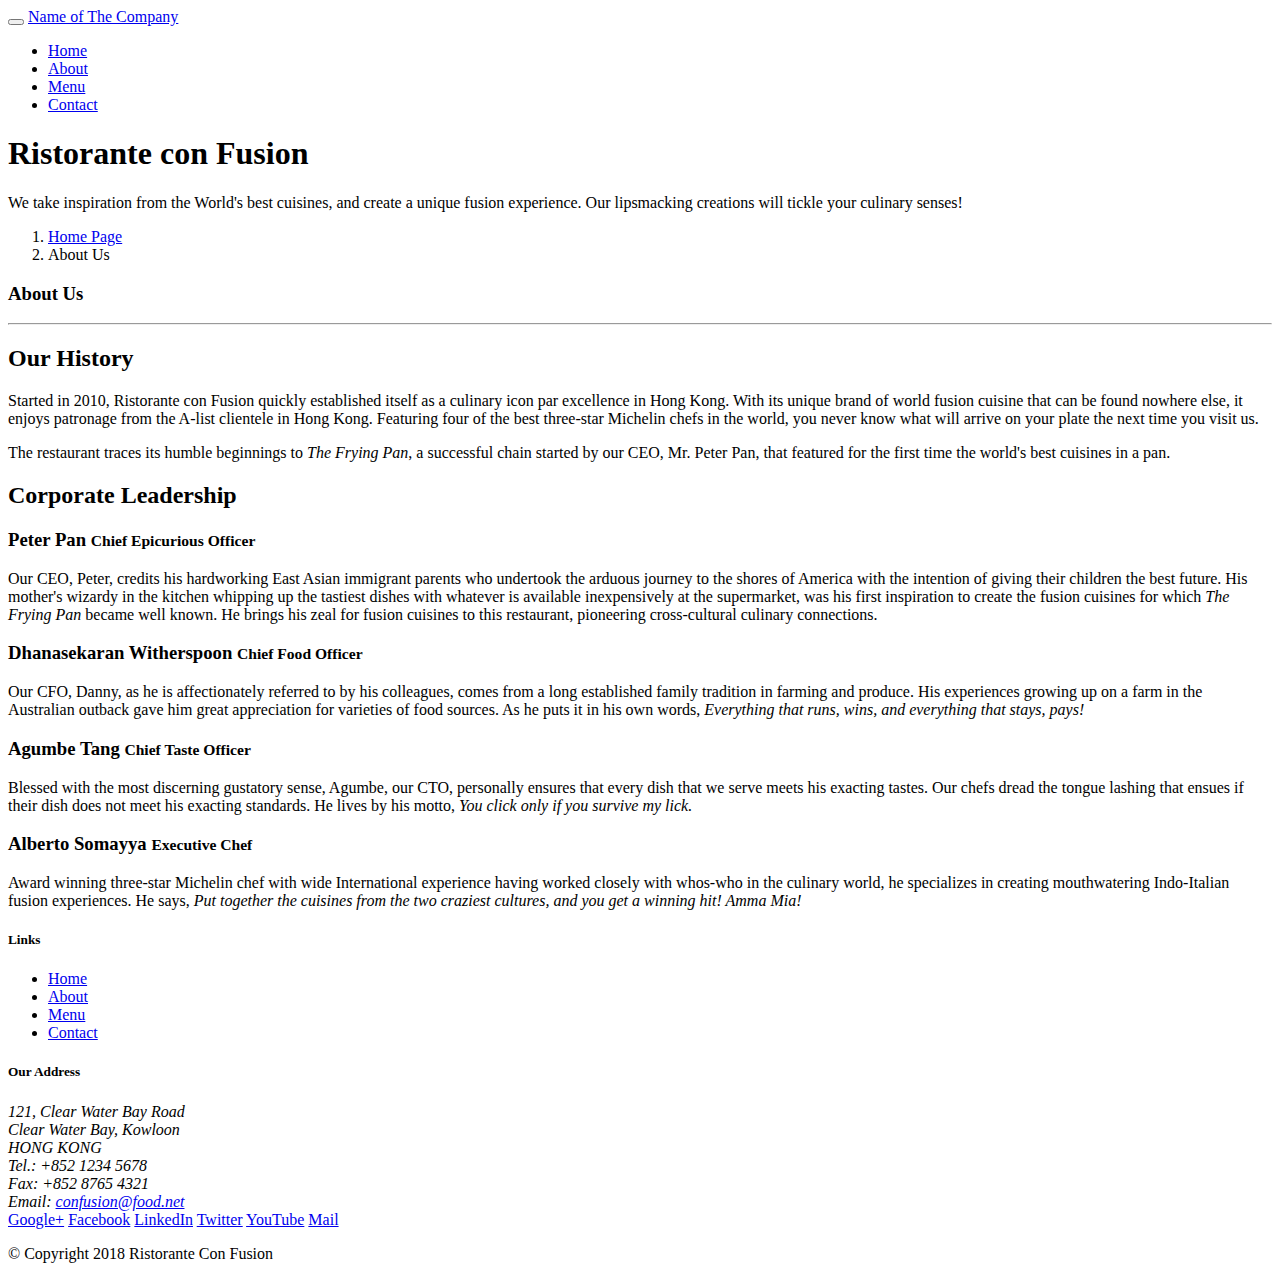
==== aboutus.html @ 137b9569 "Exercise (Instructions): Navbar and Breadcrumbs" ====
<!DOCTYPE html>
<html lang="en">
<head>

    <title>Ristorante Con Fusion: About Us</title>

</head>

<body>
    <nav class="navbar navbar-dark navbar-expand-sm fixed-top">
        <div class="container">
            <button class="navbar-toggler" type="button" data-toggle="collapse" data-target="#Navbar">
                <span class="navbar-toggler-icon"></span>
            </button>
            <a class="navbar-brand mr-auto" href="#">Name of The Company</a>
            <div class="collapse navbar-collapse" id="Navbar">
                <ul class="navbar-nav mr-auto">
                    <li class="nav-item"><a class="nav-link" href="./index.html">Home</a></li>
                    <li class="nav-item"><a class="nav-link" href="./aboutus.html">About</a></li>
                    <li class="nav-item"><a class="nav-link" href="#">Menu</a></li>
                    <li class="nav-item"><a class="nav-link" href="#">Contact</a></li>
                </ul>
            </div>
        </div>
    </nav>
    <header class="jumbotron">
        <div class="container">
            <div class="row row-header">
                <div class="col-12 col-sm-6">
                    <h1>Ristorante con Fusion</h1>
                    <p>We take inspiration from the World's best cuisines, and create a unique fusion experience. Our lipsmacking creations will tickle your culinary senses!</p>
                </div>
                <div class="col-12 col-sm">
                </div>
            </div>
        </div>
    </header>

    <div>
        <div>
            <ol class="col-12 breadcrumb">
                <li class="breadcrump-item"><a href="./index.html">Home Page</a></li>
                <li class="breadcrump-item active"><a>About Us</a></li>
            </ol>
            <div>
               <h3>About Us</h3>
               <hr>
            </div>
        </div>

        <div>
            <div>
                <h2>Our History</h2>
                <p>Started in 2010, Ristorante con Fusion quickly established itself as a culinary icon par excellence in Hong Kong. With its unique brand of world fusion cuisine that can be found nowhere else, it enjoys patronage from the A-list clientele in Hong Kong.  Featuring four of the best three-star Michelin chefs in the world, you never know what will arrive on your plate the next time you visit us.</p>
                <p>The restaurant traces its humble beginnings to <em>The Frying Pan</em>, a successful chain started by our CEO, Mr. Peter Pan, that featured for the first time the world's best cuisines in a pan.</p>
            </div>
            <div>
            </div>
        </div>


        <div>
            <div>
                <h2>Corporate Leadership</h2>
                <h3>Peter Pan <small>Chief Epicurious Officer</small></h3>
                <p>Our CEO, Peter, credits his hardworking East Asian immigrant parents who undertook the arduous journey to the shores of America with the intention of giving their children the best future. His mother's wizardy in the kitchen whipping up the tastiest dishes with whatever is available inexpensively at the supermarket, was his first inspiration to create the fusion cuisines for which <em>The Frying Pan</em> became well known. He brings his zeal for fusion cuisines to this restaurant, pioneering cross-cultural culinary connections.</p>
                <h3>Dhanasekaran Witherspoon <small>Chief Food Officer</small></h3>
                <p>Our CFO, Danny, as he is affectionately referred to by his colleagues, comes from a long established family tradition in farming and produce. His experiences growing up on a farm in the Australian outback gave him great appreciation for varieties of food sources. As he puts it in his own words, <em>Everything that runs, wins, and everything that stays, pays!</em></p>
                <h3>Agumbe Tang <small>Chief Taste Officer</small></h3>
                <p>Blessed with the most discerning gustatory sense, Agumbe, our CTO, personally ensures that every dish that we serve meets his exacting tastes. Our chefs dread the tongue lashing that ensues if their dish does not meet his exacting standards. He lives by his motto, <em>You click only if you survive my lick.</em></p>
                <h3>Alberto Somayya <small>Executive Chef</small></h3>
                <p>Award winning three-star Michelin chef with wide International experience having worked closely with whos-who in the culinary world, he specializes in creating mouthwatering Indo-Italian fusion experiences. He says, <em>Put together the cuisines from the two craziest cultures, and you get a winning hit! Amma Mia!</em></p>
            </div>
       </div>

    </div>

    <footer class="footer">
        <div class="container">
            <div class="row">             
                <div class="col-4 offset-1 col-sm-2">
                    <h5>Links</h5>
                    <ul class="list-unstyled">
                        <li><a href="#">Home</a></li>
                        <li><a href="#">About</a></li>
                        <li><a href="#">Menu</a></li>
                        <li><a href="#">Contact</a></li>
                    </ul>
                </div>
                <div class="col-7 col-sm-5">
                    <h5>Our Address</h5>
                    <address>
		              121, Clear Water Bay Road<br>
		              Clear Water Bay, Kowloon<br>
		              HONG KONG<br>
		              Tel.: +852 1234 5678<br>
		              Fax: +852 8765 4321<br>
		              Email: <a href="mailto:confusion@food.net">confusion@food.net</a>
		           </address>
                </div>
                <div class="col-12 col-sm-4 align-self-center">
                    <div class="text-center">
                        <a href="http://google.com/+">Google+</a>
                        <a href="http://www.facebook.com/profile.php?id=">Facebook</a>
                        <a href="http://www.linkedin.com/in/">LinkedIn</a>
                        <a href="http://twitter.com/">Twitter</a>
                        <a href="http://youtube.com/">YouTube</a>
                        <a href="mailto:">Mail</a>
                    </div>
                </div>
           </div>
           <div class="row justify-content-center">             
                <div class="col-auto">
                    <p>© Copyright 2018 Ristorante Con Fusion</p>
                </div>
           </div>
        </div>
    </footer>
</body></html>
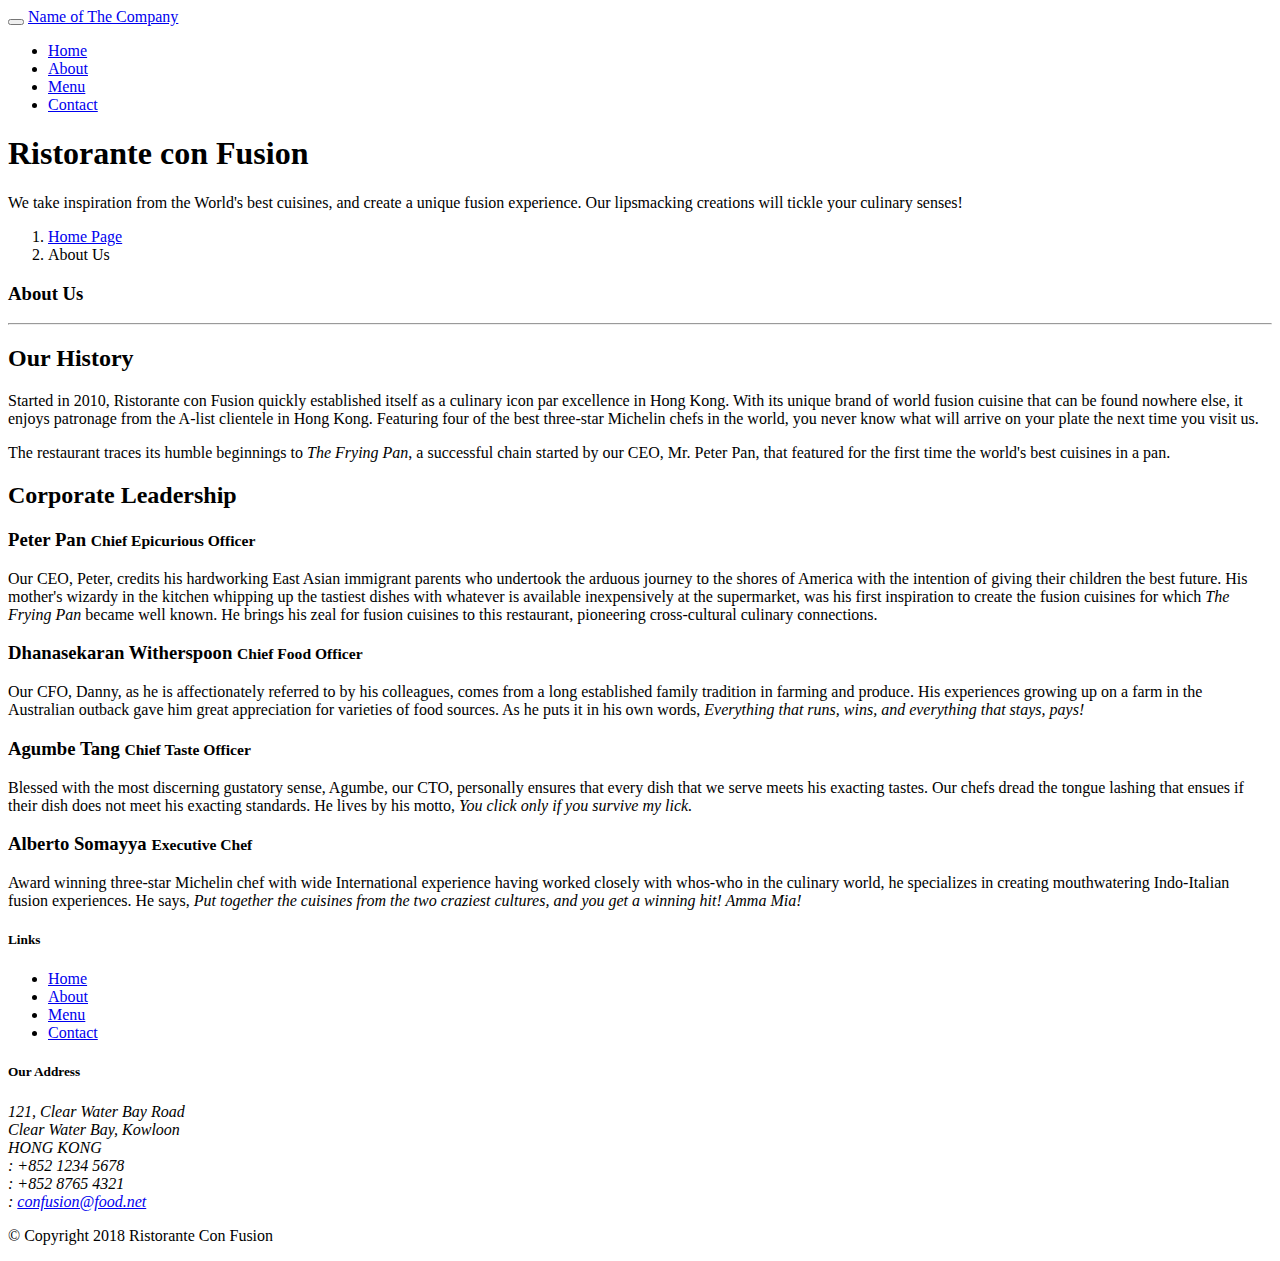
==== commit 235b2b78: "Exercise: Icon Fonts" ====
--- a/aboutus.html
+++ b/aboutus.html
@@ -1,9 +1,18 @@
 <!DOCTYPE html>
 <html lang="en">
 <head>
+    <title>Ristorante Con Fusion: About Us</title>
+        <!-- Required meta tags always come first -->
+        <meta charset="utf-8">
+        <meta name="viewport" content="width=device-width, initial-scale=1, shrink-to-fit=no">
+        <meta http-equiv="x-ua-compatible" content="ie=edge">
 
-    <title>Ristorante Con Fusion: About Us</title>
-
+        <!-- Bootstrap CSS -->
+        <link rel="stylesheet" href="node_modules/bootstrap/dist/css/bootstrap.min.css">
+        <link rel="stylesheet" href="node_modules/font-awesome/css/font-awesome.min.css">
+        <link rel="stylesheet" href="node_modules/bootstrap-social/bootstrap-social.css">
+        <link rel="stylesheet" href="css/styles.css">
+    <title>Ristorante Con Fusion</title>
 </head>
 
 <body>
@@ -15,10 +24,10 @@
             <a class="navbar-brand mr-auto" href="#">Name of The Company</a>
             <div class="collapse navbar-collapse" id="Navbar">
                 <ul class="navbar-nav mr-auto">
-                    <li class="nav-item"><a class="nav-link" href="./index.html">Home</a></li>
-                    <li class="nav-item"><a class="nav-link" href="./aboutus.html">About</a></li>
-                    <li class="nav-item"><a class="nav-link" href="#">Menu</a></li>
-                    <li class="nav-item"><a class="nav-link" href="#">Contact</a></li>
+                    <li class="nav-item"><a class="nav-link" href="./index.html"><span class="fa fa-home fa-lg"></span> Home</a></li>
+                    <li class="nav-item active"><a class="nav-link" href="./aboutus.html"><span class="fa fa-info fa-lg"></span> About</a></li>
+                    <li class="nav-item"><a class="nav-link" href="#"><span class="fa fa-list fa-lg"></span> Menu</a></li>
+                    <li class="nav-item"><a class="nav-link" href="#"><span class="fa fa-address-card fa-lg"></span> Contact</a></li>
                 </ul>
             </div>
         </div>
@@ -93,19 +102,20 @@
 		              121, Clear Water Bay Road<br>
 		              Clear Water Bay, Kowloon<br>
 		              HONG KONG<br>
-		              Tel.: +852 1234 5678<br>
-		              Fax: +852 8765 4321<br>
-		              Email: <a href="mailto:confusion@food.net">confusion@food.net</a>
+		              <i class="fa fa-phone fa-lg"></i>: +852 1234 5678<br>
+                      <i class="fa fa-fax fa-lg"></i>: +852 8765 4321<br>
+                      <i class="fa fa-envelope fa-lg"></i>: 
+                      <a href="mailto:confusion@food.net">confusion@food.net</a>
 		           </address>
                 </div>
                 <div class="col-12 col-sm-4 align-self-center">
                     <div class="text-center">
-                        <a href="http://google.com/+">Google+</a>
-                        <a href="http://www.facebook.com/profile.php?id=">Facebook</a>
-                        <a href="http://www.linkedin.com/in/">LinkedIn</a>
-                        <a href="http://twitter.com/">Twitter</a>
-                        <a href="http://youtube.com/">YouTube</a>
-                        <a href="mailto:">Mail</a>
+                        <a class="btn btn-social-icon btn-google" href="http://google.com/+"><i class="fa fa-google-plus"></i></a>
+                        <a class="btn btn-social-icon btn-facebook" href="http://www.facebook.com/profile.php?id="><i class="fa fa-facebook"></i></a>
+                        <a class="btn btn-social-icon btn-linkedin" href="http://www.linkedin.com/in/"><i class="fa fa-linkedin"></i></a>
+                        <a class="btn btn-social-icon btn-twitter" href="http://twitter.com/"><i class="fa fa-twitter"></i></a>
+                        <a class="btn btn-social-icon btn-google" href="http://youtube.com/"><i class="fa fa-youtube"></i></a>
+                        <a class="btn btn-social-icon" href="mailto:"><i class="fa fa-envelope-o"></i></a>
                     </div>
                 </div>
            </div>
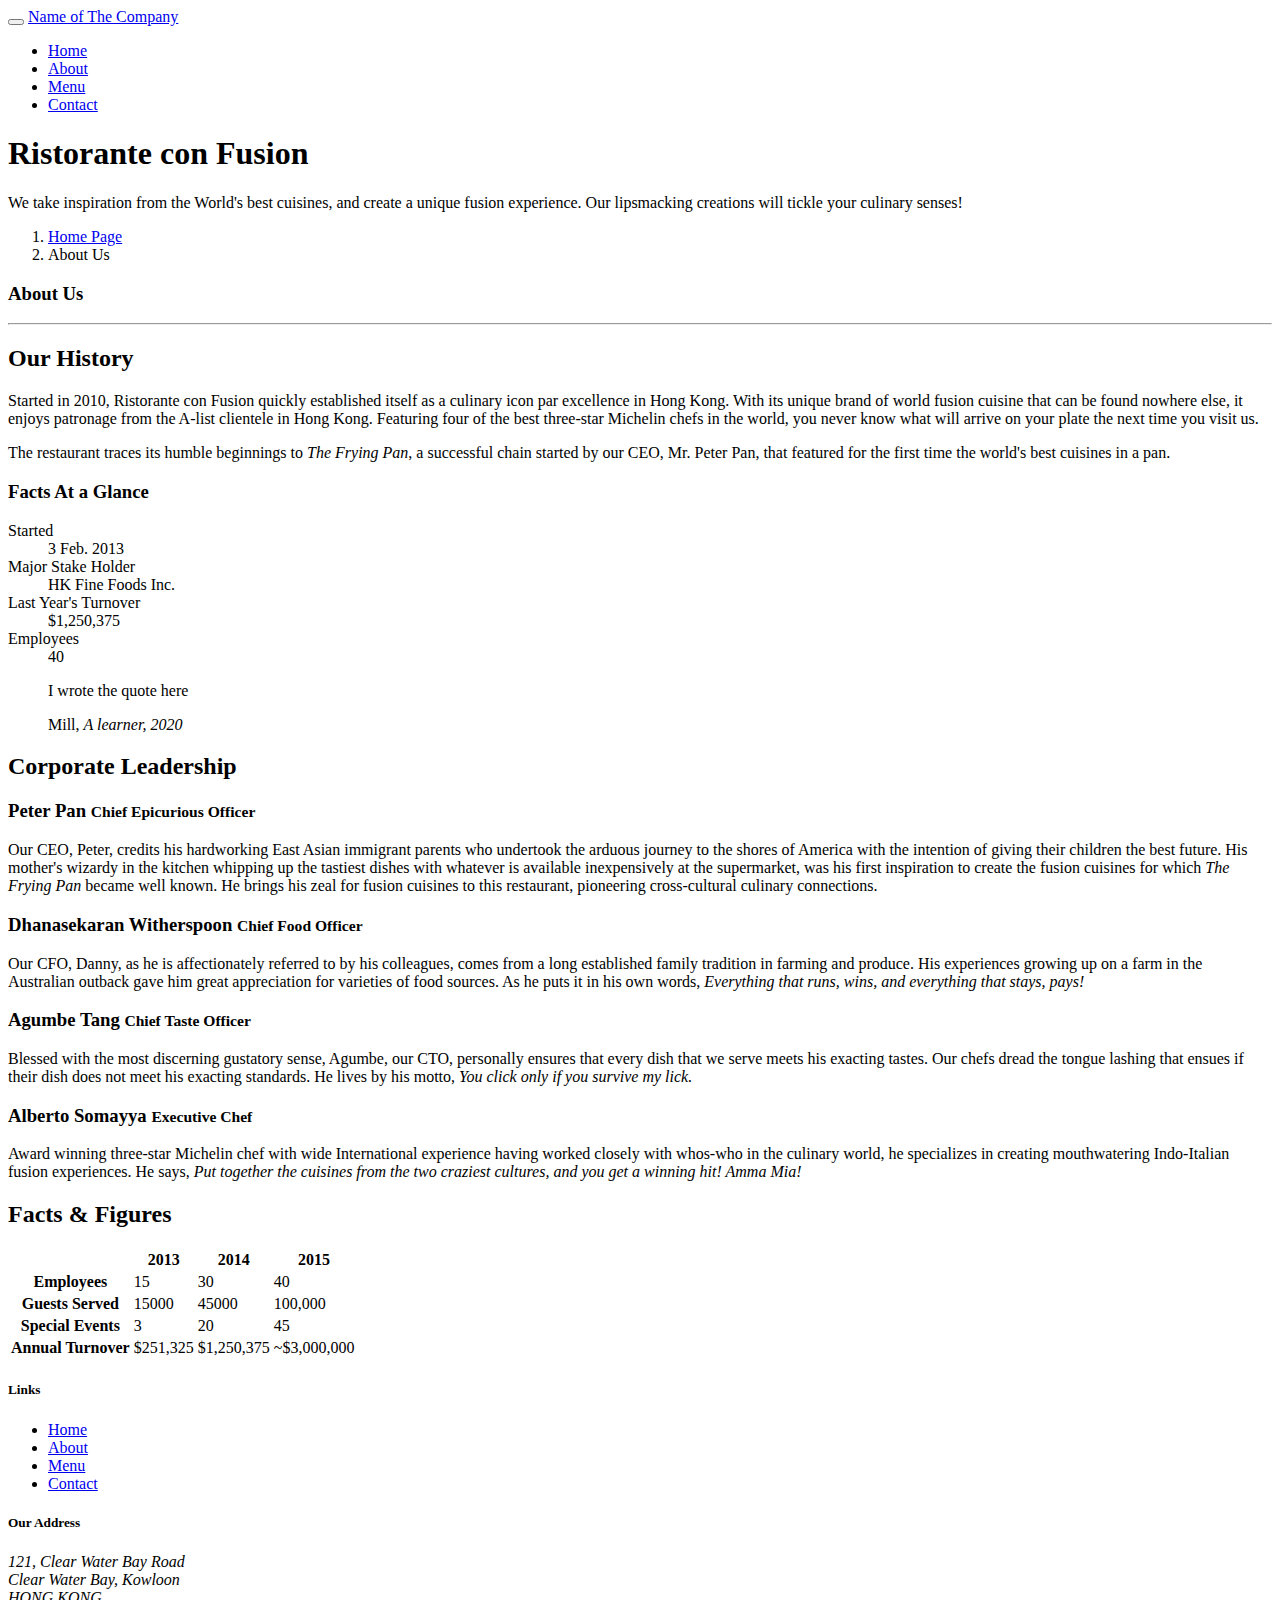
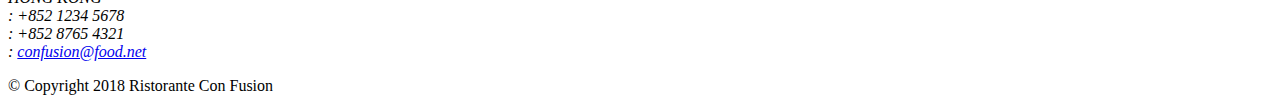
==== commit c30d21ec: "Displaying Content: Tables and Cards" ====
--- a/aboutus.html
+++ b/aboutus.html
@@ -27,7 +27,7 @@
                     <li class="nav-item"><a class="nav-link" href="./index.html"><span class="fa fa-home fa-lg"></span> Home</a></li>
                     <li class="nav-item active"><a class="nav-link" href="./aboutus.html"><span class="fa fa-info fa-lg"></span> About</a></li>
                     <li class="nav-item"><a class="nav-link" href="#"><span class="fa fa-list fa-lg"></span> Menu</a></li>
-                    <li class="nav-item"><a class="nav-link" href="#"><span class="fa fa-address-card fa-lg"></span> Contact</a></li>
+                    <li class="nav-item"><a class="nav-link" href="./contactus.html"><span class="fa fa-address-card fa-lg"></span> Contact</a></li>
                 </ul>
             </div>
         </div>
@@ -63,7 +63,32 @@
                 <p>Started in 2010, Ristorante con Fusion quickly established itself as a culinary icon par excellence in Hong Kong. With its unique brand of world fusion cuisine that can be found nowhere else, it enjoys patronage from the A-list clientele in Hong Kong.  Featuring four of the best three-star Michelin chefs in the world, you never know what will arrive on your plate the next time you visit us.</p>
                 <p>The restaurant traces its humble beginnings to <em>The Frying Pan</em>, a successful chain started by our CEO, Mr. Peter Pan, that featured for the first time the world's best cuisines in a pan.</p>
             </div>
-            <div>
+            <div class="col-12 col-sm-6">
+                <div class="card">
+                    <h3 class="card-header bg-primary text-white">Facts At a Glance</h3>
+                    <div class="card-body">
+                        <dl class="row">
+                            <dt class="col-6">Started</dt>
+                            <dd class="col-6">3 Feb. 2013</dd>
+                            <dt class="col-6">Major Stake Holder</dt>
+                            <dd class="col-6">HK Fine Foods Inc.</dd>
+                            <dt class="col-6">Last Year's Turnover</dt>
+                            <dd class="col-6">$1,250,375</dd>
+                            <dt class="col-6">Employees</dt>
+                            <dd class="col-6">40</dd>
+                        </dl>
+                    </div>
+                </div>
+            </div>
+            <div class="col-12">
+                <div class="card card-body bg-light">
+                    <blockquote class="blockquote">
+                        <p class="mb-0">I wrote the quote here</p>
+                        <footer class="blockquote-footer">Mill,
+                            <cite title="Source Title">A learner, 2020</cite>
+                        </footer>
+                    </blockquote>
+                </div>
             </div>
         </div>
 
@@ -81,7 +106,50 @@
                 <p>Award winning three-star Michelin chef with wide International experience having worked closely with whos-who in the culinary world, he specializes in creating mouthwatering Indo-Italian fusion experiences. He says, <em>Put together the cuisines from the two craziest cultures, and you get a winning hit! Amma Mia!</em></p>
             </div>
        </div>
-
+       <div class="row row-content">
+            <div class="col-12 col-sm-9">
+                <h2>Facts &amp; Figures</h2>
+                <div class="table-responsive">
+                    <table class="table table-striped">
+                        <thead class="thead-dark">
+                            <tr>
+                                <th>&nbsp;</th>
+                                <th>2013</th>
+                                <th>2014</th>
+                                <th>2015</th>
+                            </tr>
+                        </thead>
+                        <tbody>
+                            <tr>
+                                <th>Employees</th>
+                                <td>15</td>
+                                <td>30</td>
+                                <td>40</td>
+                            </tr>
+                            <tr>
+                                <th>Guests Served</th>
+                                <td>15000</td>
+                                <td>45000</td>
+                                <td>100,000</td>
+                            </tr>
+                            <tr>
+                                <th>Special Events</th>
+                                <td>3</td>
+                                <td>20</td>
+                                <td>45</td>
+                            </tr>
+                            <tr>
+                                <th>Annual Turnover</th>
+                                <td>$251,325</td>
+                                <td>$1,250,375</td>
+                                <td>~$3,000,000</td>
+                            </tr>
+                        </tbody>
+                    </table>
+                </div>
+            </div>
+            <div class="col-12 col-sm-3"></div>
+        </div> 
     </div>
 
     <footer class="footer">
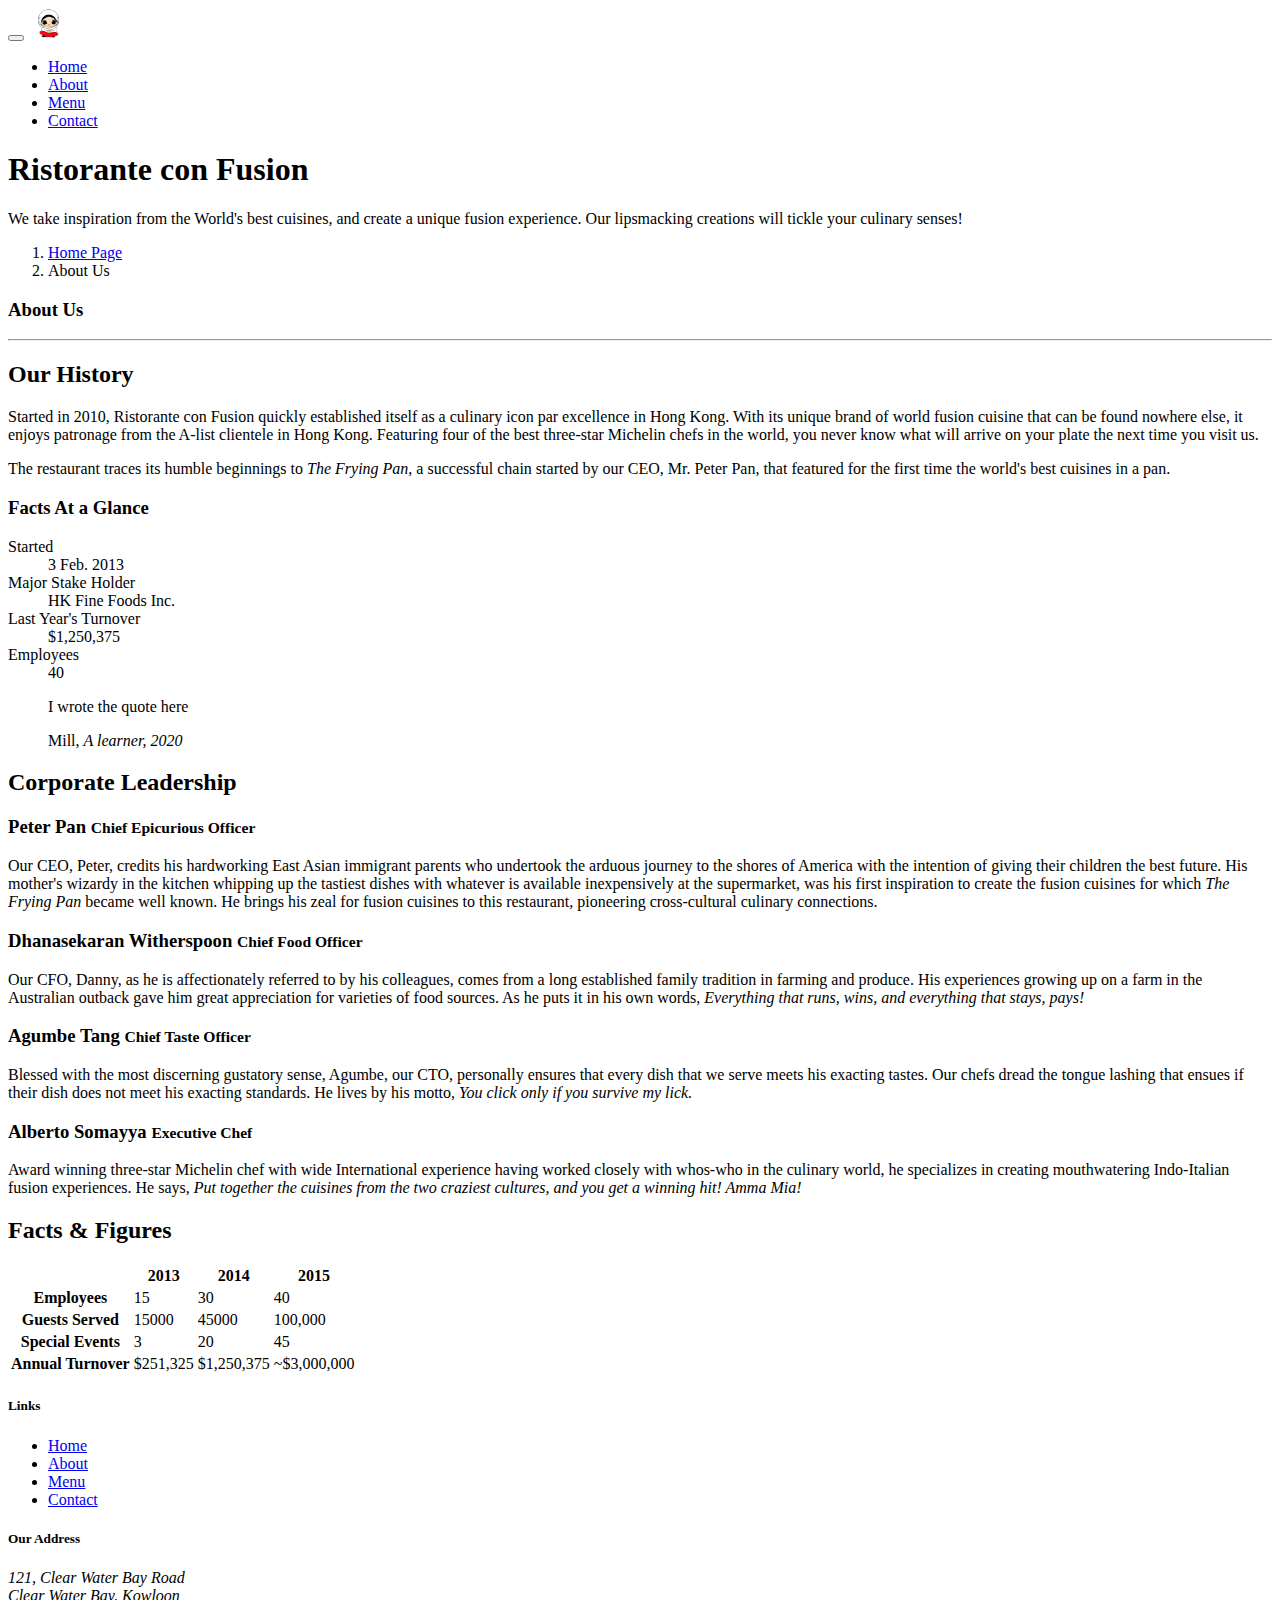
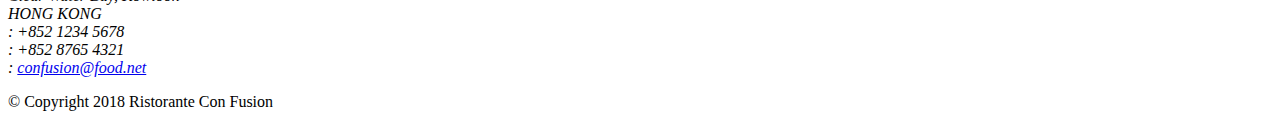
==== commit 145966e1: "Images and Media" ====
--- a/aboutus.html
+++ b/aboutus.html
@@ -21,7 +21,7 @@
             <button class="navbar-toggler" type="button" data-toggle="collapse" data-target="#Navbar">
                 <span class="navbar-toggler-icon"></span>
             </button>
-            <a class="navbar-brand mr-auto" href="#">Name of The Company</a>
+            <a class="navbar-brand mr-auto" href="#"><img src="img/single6.png" height="30" width="41"></a>
             <div class="collapse navbar-collapse" id="Navbar">
                 <ul class="navbar-nav mr-auto">
                     <li class="nav-item"><a class="nav-link" href="./index.html"><span class="fa fa-home fa-lg"></span> Home</a></li>
